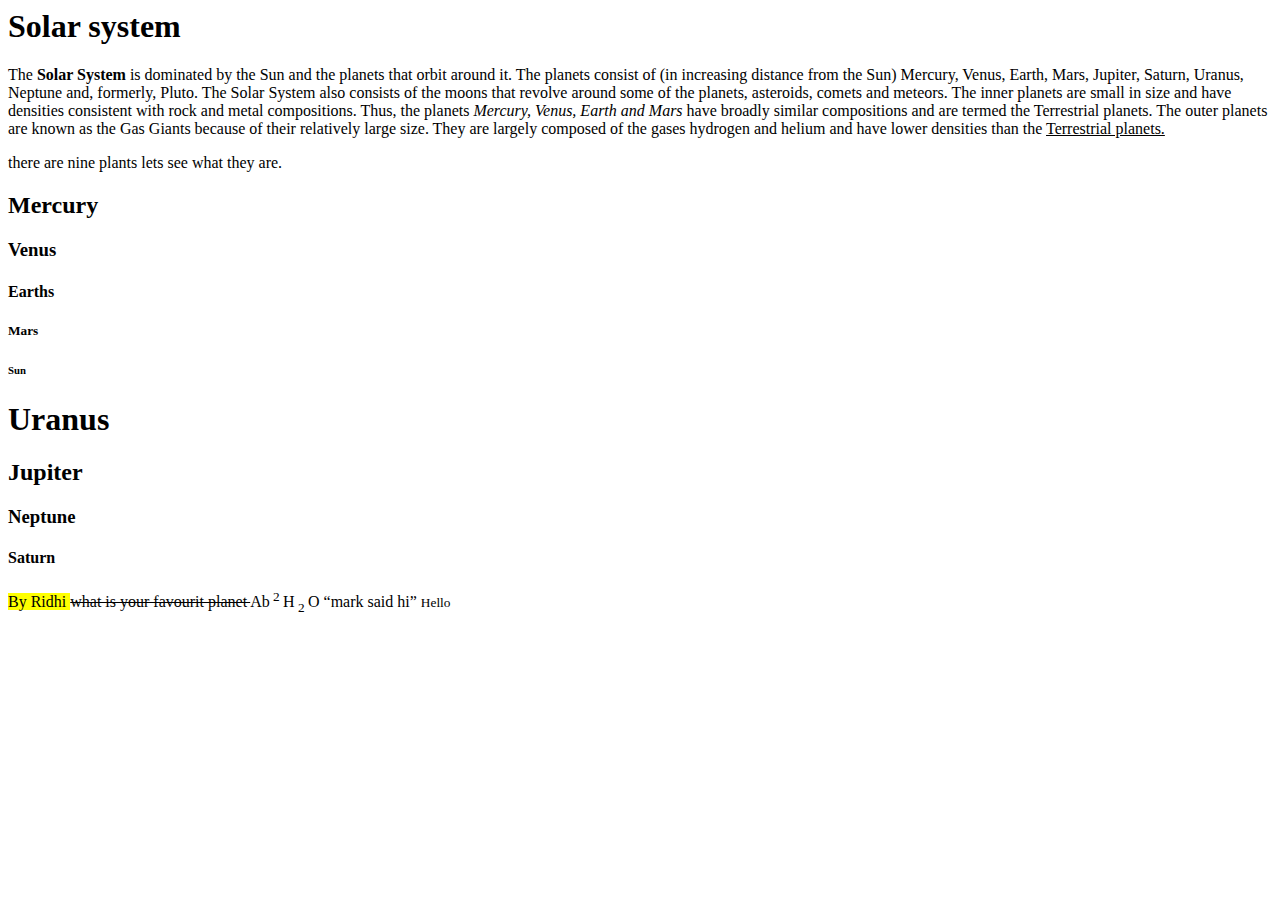
==== elements.html @ 90f3ffa8 "Elements lesson 2" ====
<html>
 <head> 

</head> 
<body>
<h1>Solar system</h1>
<p> 
    The <b>Solar System</b> is dominated by the Sun and the planets that orbit around it.
    The planets consist of (in increasing distance from the Sun) Mercury, Venus, Earth, Mars, Jupiter, Saturn, 
    Uranus, Neptune and, formerly, Pluto. The Solar System also consists of the moons that revolve around 
    some of the planets, asteroids, comets and meteors.
 The inner planets are small in size and have densities consistent with rock and metal compositions. 
    Thus, the planets <i>Mercury, Venus, Earth and Mars </i> have broadly similar compositions and are 
    termed the Terrestrial planets. The outer planets are known as the Gas Giants because 
    of their relatively large size. They are largely composed of the gases hydrogen and
     helium and have lower densities than the <u>Terrestrial planets.</u>


</p>

<p>
there are nine plants lets see what they are. 
</p>

<h2> Mercury</h2>
<h3>Venus</h3>
<h4>Earths</h4>
<h5>Mars</h5>
<h6>Sun</h6>
<h1>Uranus</h1>
<h2>Jupiter</h2>
<h3>Neptune</h3>
<h4>Saturn</h4>

<mark>
    By Ridhi
</mark>

<del>
    what is your favourit planet
</del>

Ab<sup>
2
</sup>

H<sub>
2
</sub>O

<q>mark said hi</q>

<small>
    Hello 
</small>


</body>
</html>
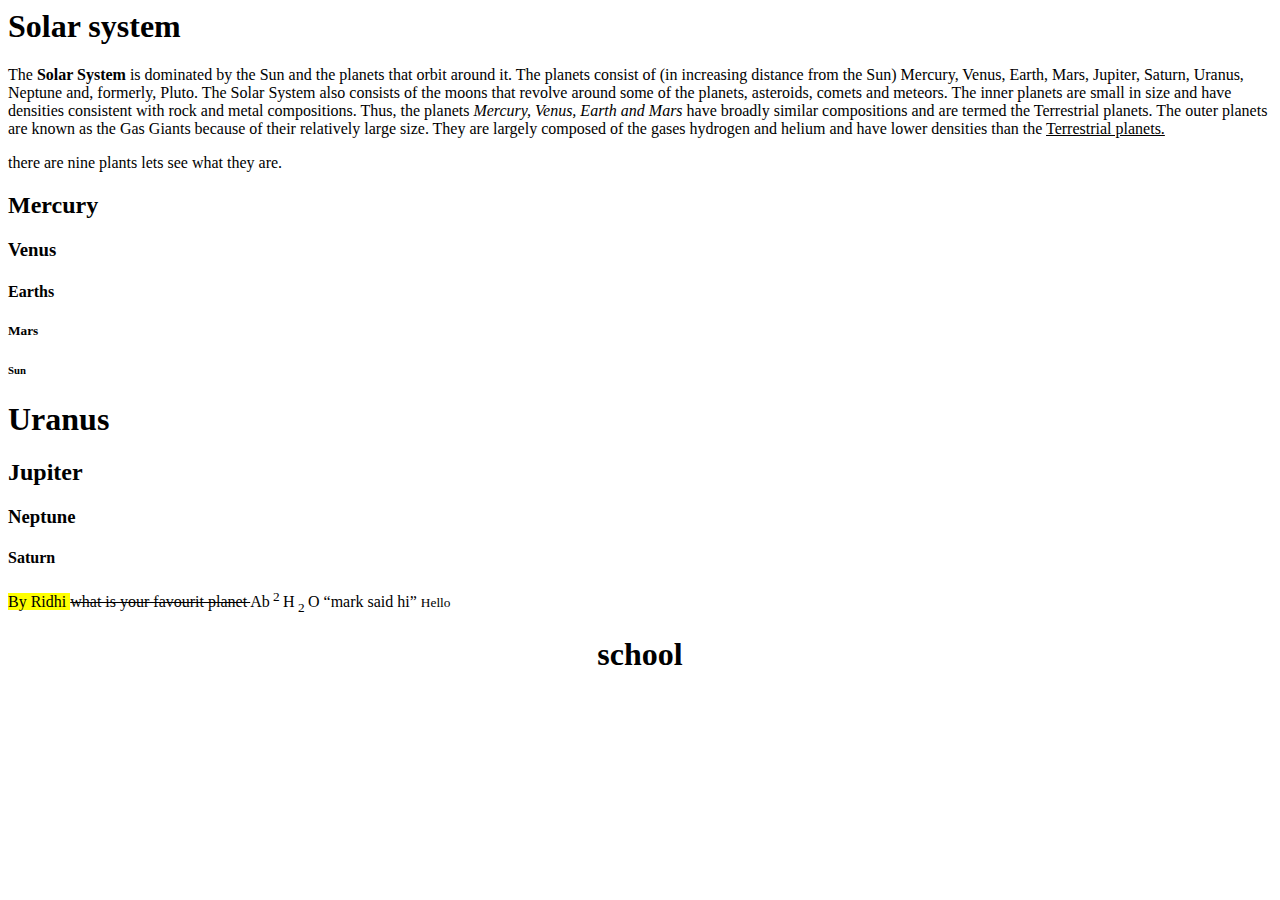
==== commit 2aab96e0: "School webpage" ====
--- a/elements.html
+++ b/elements.html
@@ -53,7 +53,7 @@
 <small>
     Hello 
 </small>
-
+<center><h1>school</h1></center>
 
 </body>
 </html>